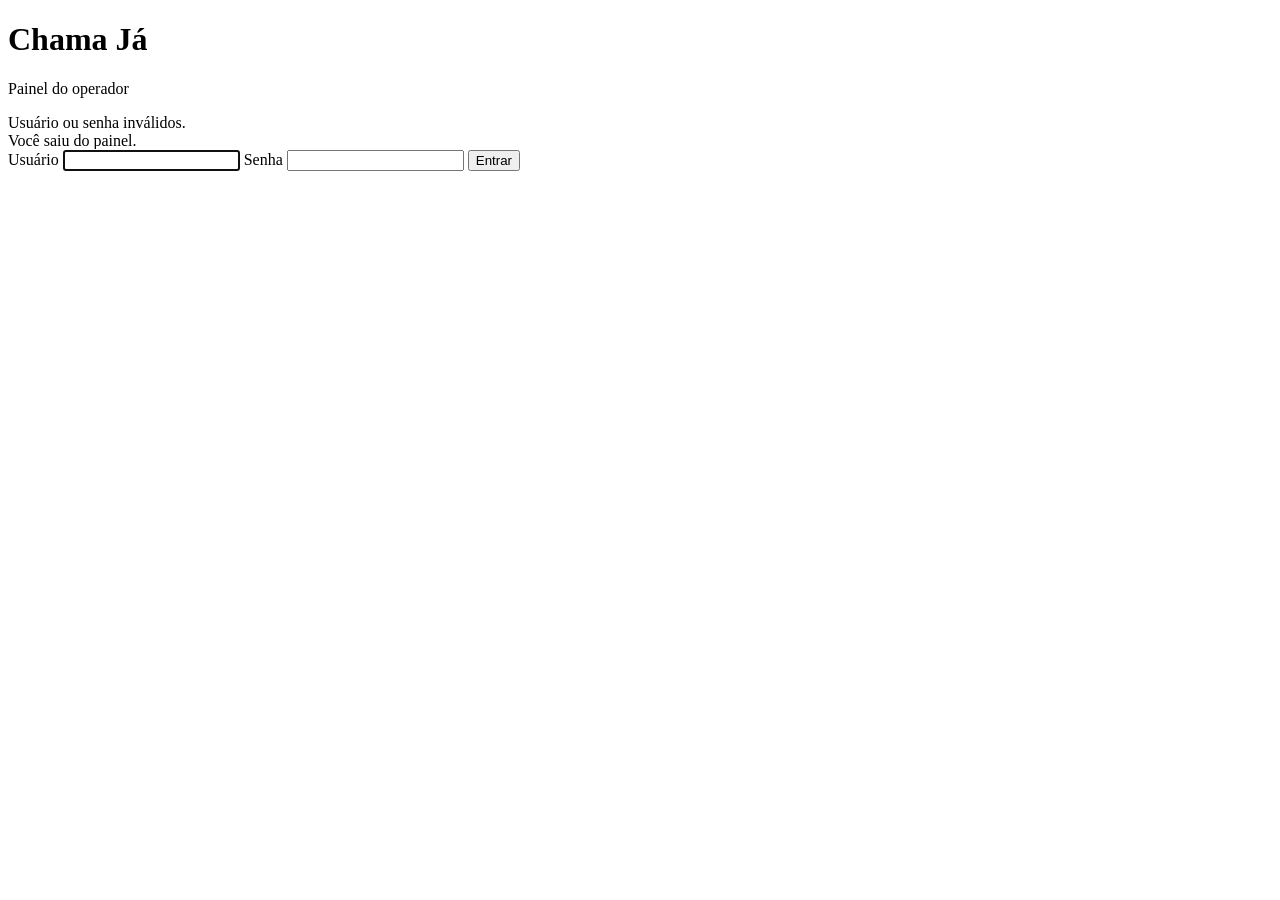
==== chamaja/src/main/resources/templates/login.html @ 5c313c03 "Commit inicial: MVP do Chama Já Fila virtual por QR code ("Sua vez, no seu tempo."), trabalho da Fat" ====
<!DOCTYPE html>
<html lang="pt-BR" xmlns:th="http://www.thymeleaf.org">
<head th:replace="~{fragments/layout :: head('Entrar')}"></head>
<body class="cliente">
<main class="container">
    <h1 class="marca">Chama Já</h1>
    <p class="slogan">Painel do operador</p>

    <div class="alerta alerta-erro" th:if="${param.error}">Usuário ou senha inválidos.</div>
    <div class="alerta alerta-info" th:if="${param.saiu}">Você saiu do painel.</div>

    <form th:action="@{/login}" method="post" class="cartao form">
        <label for="username">Usuário</label>
        <input id="username" name="username" type="text" autocomplete="username" autofocus required>

        <label for="password">Senha</label>
        <input id="password" name="password" type="password" autocomplete="current-password" required>

        <button type="submit" class="btn btn-primario">Entrar</button>
    </form>
</main>
</body>
</html>
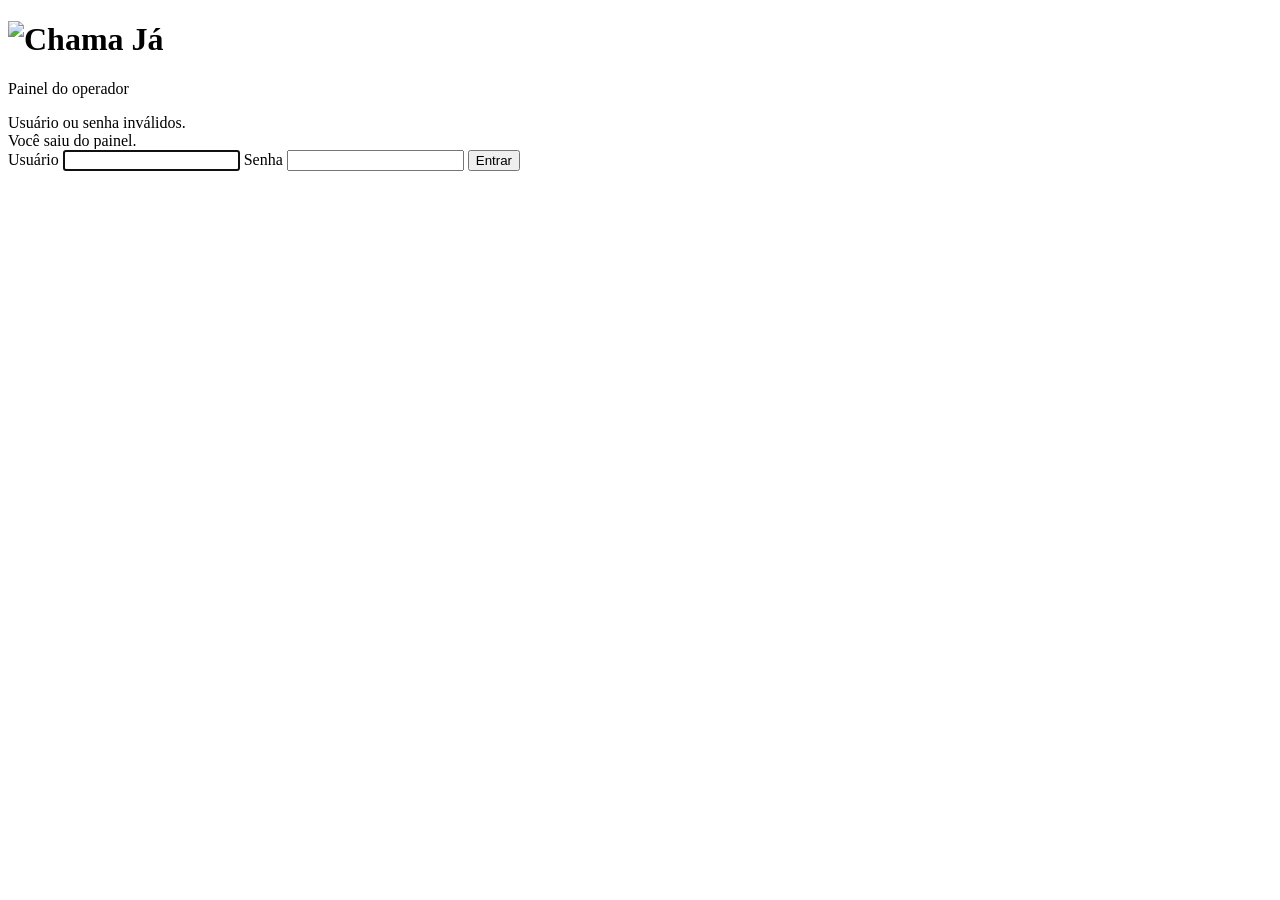
==== commit ca12c6a1: "Logo do Chama Já nas telas do sistema - Logo (recortada e reduzida, static/img/logo.png) no lugar do" ====
--- a/chamaja/src/main/resources/templates/login.html
+++ b/chamaja/src/main/resources/templates/login.html
@@ -3,7 +3,7 @@
 <head th:replace="~{fragments/layout :: head('Entrar')}"></head>
 <body class="cliente">
 <main class="container">
-    <h1 class="marca">Chama Já</h1>
+    <h1 class="marca"><img class="logo-grande" th:src="@{/img/logo.png}" width="480" height="283" alt="Chama Já"></h1>
     <p class="slogan">Painel do operador</p>
 
     <div class="alerta alerta-erro" th:if="${param.error}">Usuário ou senha inválidos.</div>
